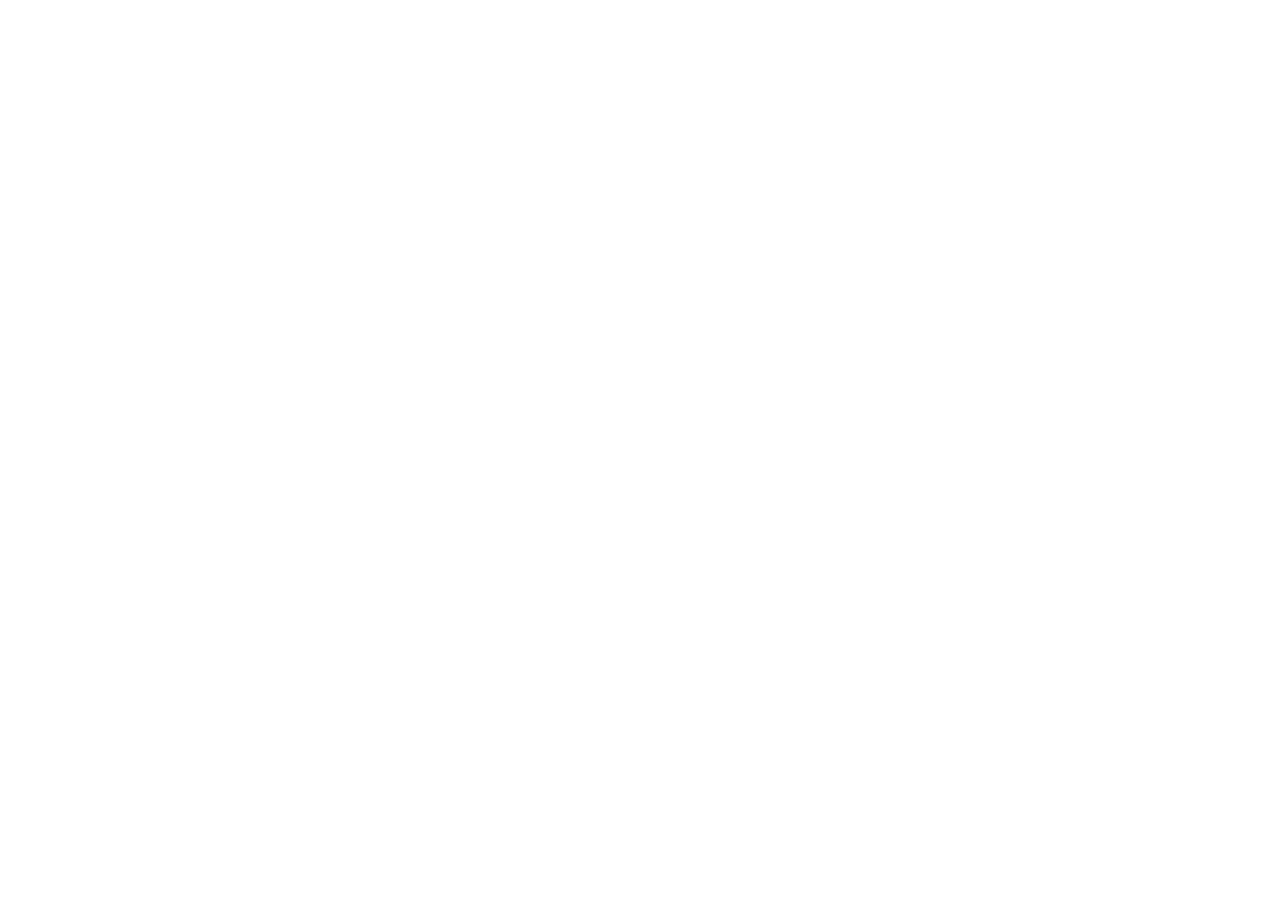
==== src/Idigis.Web/wwwroot/index.html @ cc0e7f8a "🎉 begin a web project" ====
<!DOCTYPE html>
<html lang="pt-br">

<head>
    <meta charset="utf-8" />
    <meta name="viewport" content="width=device-width, initial-scale=1.0, maximum-scale=1.0, user-scalable=no" />
    <title>Idigis</title>
    <base href="/" />
    <link href="https://cdn.jsdelivr.net/npm/bulma@0.9.1/css/bulma.min.css" rel="stylesheet">
    <link href="css/app.css" rel="stylesheet" />
    <link href="Idigis.Web.styles.css" rel="stylesheet" />
    <link href="https://fonts.gstatic.com" rel="preconnect">
    <link href="https://fonts.googleapis.com/css2?family=Red+Hat+Display&display=swap" rel="stylesheet">
</head>

<body>
    <div id="app"></div>
    <script src="_framework/blazor.webassembly.js"></script>
    <script defer src="https://use.fontawesome.com/releases/v5.14.0/js/all.js"></script>
</body>

</html>
---- src/Idigis.Web/wwwroot/css/app.css ----
* {
    font-family: 'Red Hat Display', sans-serif !important;
}

.modified.valid {
    border-color: hsl(141, 71%, 48%);
}

.modified.valid:focus {
    box-shadow: 0 0 0 0.125em rgba(72, 199, 116, 0.25);
}

.modified.invalid {
    border-color: hsl(348, 100%, 61%);
}

.modified.invalid:focus {
    box-shadow: 0 0 0 0.125em rgba(241, 70, 104, 0.25);
}
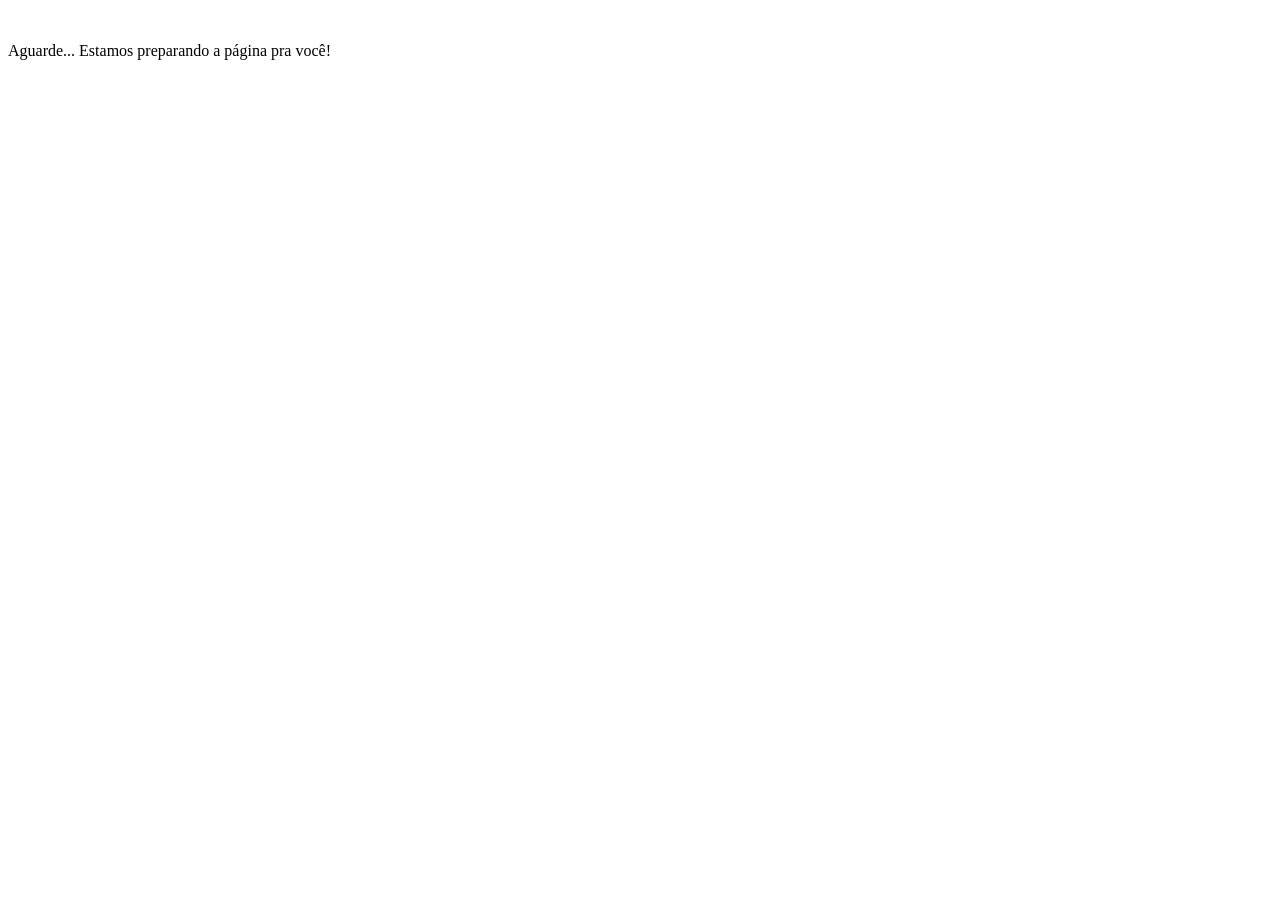
==== commit 492543ea: "♻️ add loadscreen and fixes" ====
--- a/src/Idigis.Web/wwwroot/index.html
+++ b/src/Idigis.Web/wwwroot/index.html
@@ -9,14 +9,48 @@
     <link href="https://cdn.jsdelivr.net/npm/bulma@0.9.1/css/bulma.min.css" rel="stylesheet">
     <link href="css/app.css" rel="stylesheet" />
     <link href="Idigis.Web.styles.css" rel="stylesheet" />
+    <link href="manifest.json" rel="manifest" />
     <link href="https://fonts.gstatic.com" rel="preconnect">
     <link href="https://fonts.googleapis.com/css2?family=Red+Hat+Display&display=swap" rel="stylesheet">
+    <link rel="apple-touch-icon" sizes="512x512" href="images/icon.svg" />
 </head>
 
 <body>
-    <div id="app"></div>
+    <div id="app">
+        <section class="hero is-fullheight">
+            <div class="hero-body has-text-centered">
+                <div class="container">
+                    <img src="images/loading.gif" alt="" width="100">
+                    <p class="pt-6">Aguarde... Estamos preparando a página pra você!</p>
+                </div>
+            </div>
+        </section>
+
+    </div>
     <script src="_framework/blazor.webassembly.js"></script>
     <script defer src="https://use.fontawesome.com/releases/v5.14.0/js/all.js"></script>
+    <script>navigator.serviceWorker.register('service-worker.js');</script>
+    <!-- <script src="_content/Blazor-State/blazorstate.js"></script> -->
+    <script src="https://unpkg.com/imask@6.0.7/dist/imask.js"></script>
+    <script>
+
+        var moneyMask = () => {
+            IMask(document.getElementById('money'), {
+                mask: 'R$ num',
+                blocks: {
+                    num: {
+                        mask: Number,
+                        thousandsSeparator: '.',
+                        decimalSeparator: ',',
+                        scale: 2,
+                        padFractionalZeros: true,
+                        min: 0,
+                    }
+                }
+            }
+            );
+        }
+    </script>
 </body>
 
 </html>
